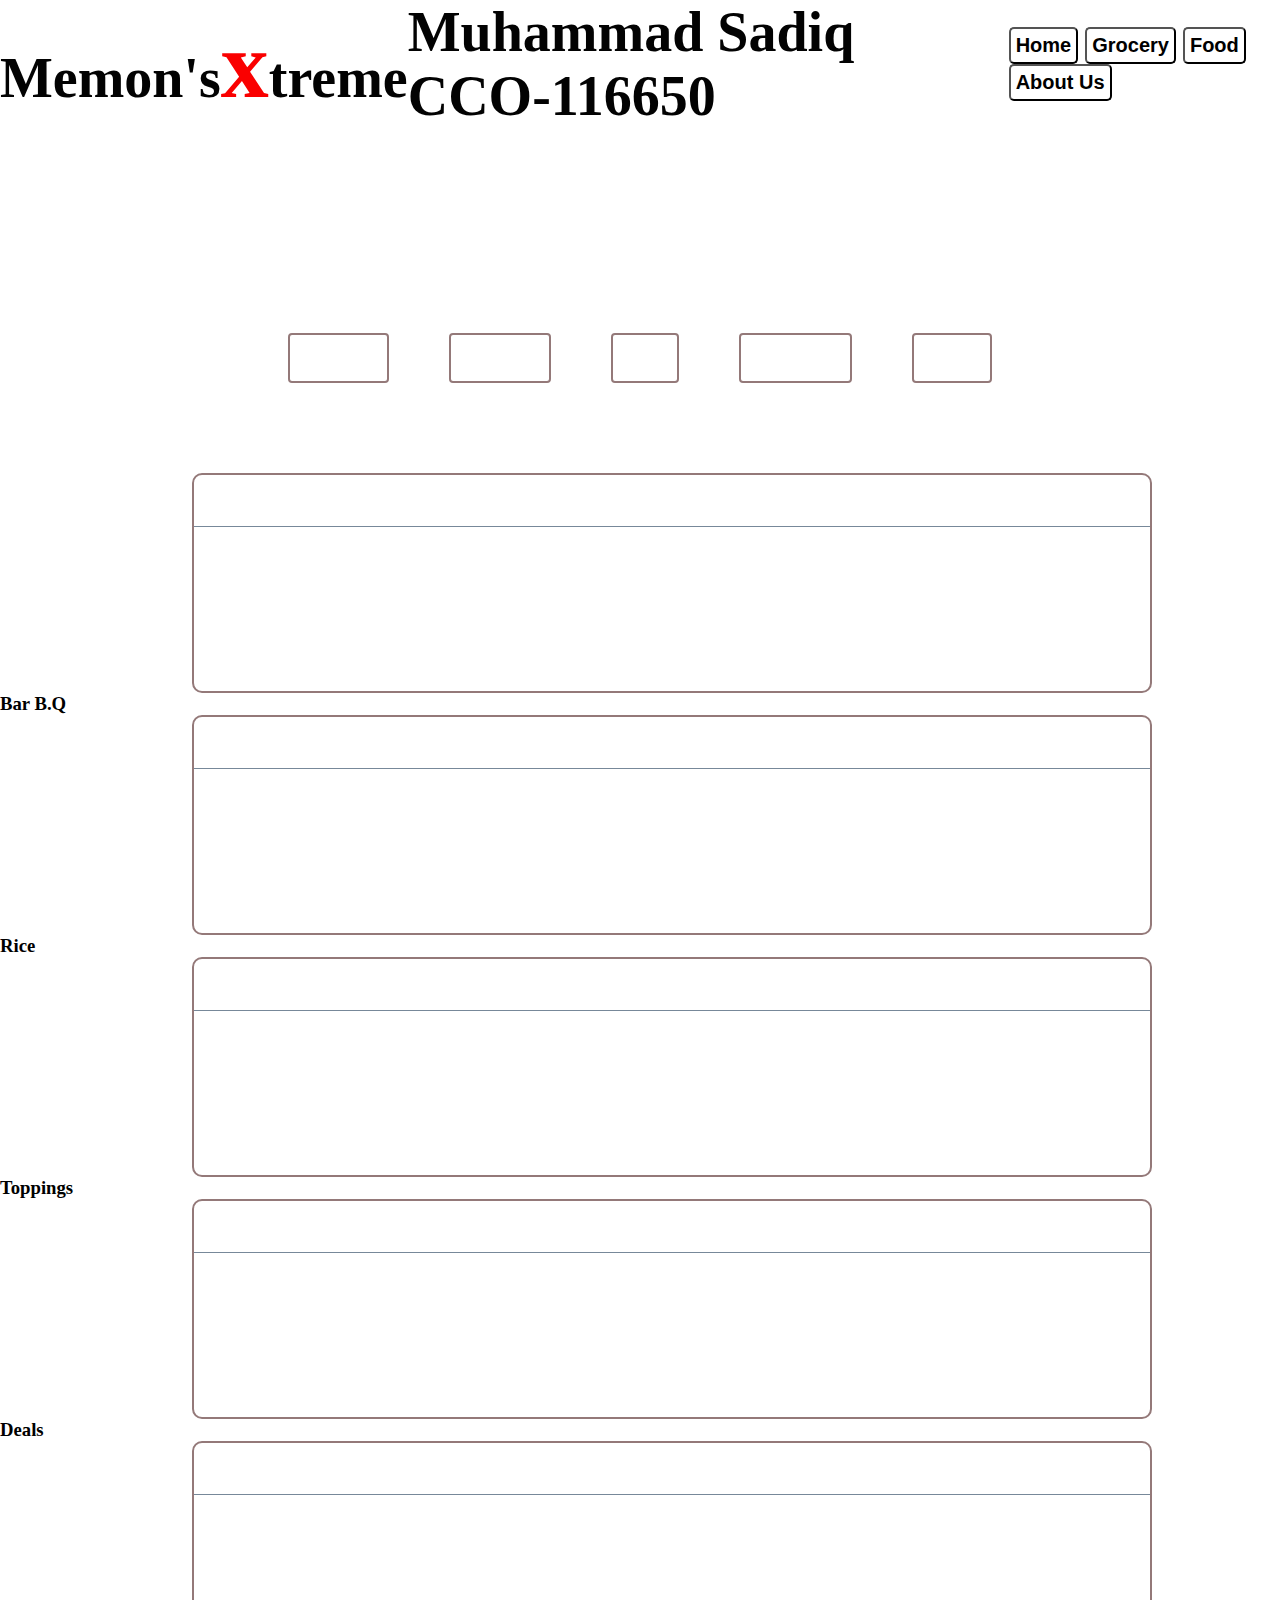
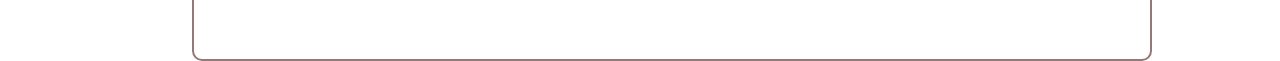
==== index.html @ 02a31569 "extra upload" ====
<!DOCTYPE html>
<html lang="en">

<head>
  <meta charset="UTF-8" />
  <meta name="viewport" content="width=device-width, initial-scale=1.0" />
  <meta http-equiv="X-UA-Compatible" content="IE-edge" />
  <link rel="stylesheet" href="style.css" />
  <title>Memon's Extreme</title>
</head>

<body>
  <section>
    <div class="header">
      <div class="h1">
        <h1>Memon's<span class="x">x</span>treme</h1>
        <h1>Muhammad Sadiq CCO-116650</h1>
        <div class="buttons">
          <button><a href="./index.html">Home</a></button>
          <button><a href="./grocery.html">Grocery</a></button>
          <button><a href="./food.html">Food</a></button>
          <button><a href="./aboutus.html">About Us</a></button>
        </div>
      </div>
      <div class="menu">
        <div class="h2">
          <h2>Our Food Menu</h2>
        </div>
        <div class="mhead">
          <a href="#brg">Burgers</a>
          <a href="#bbq"> Bar B.Q</a>
          <a href="#ric">Rice</a>
          <a href="#tpn">Toppings</a>
          <a href="#del">Deals</a>
        </div>
      </div>
      <div class="bugers">


        <h3 id="brg" class="h3box">Burgers</h3>

        <div class="menu-list">
          <div class="list-head">
            <p>Item</p>
            <p>-----------------------------------------</p>
            <p>Price</p>
          </div>
          <div class="list">
            <ul>
              <li>Zinger</li>
            </ul>
            <p>-----------------------------------------</p>
            <p><del>750</del> ---- <span class="sale-rate">550</span></p>
          </div>
          <div class="list">
            <ul>
              <li>Double Mac</li>
            </ul>
            <p>-----------------------------------------</p>
            <p><del>999</del> ---- <span class="sale-rate">850</span></p>
          </div>
          <div class="list">
            <ul>
              <li>Super Crispy</li>
            </ul>
            <p>-----------------------------------------</p>
            <p><del>1199</del> ---- <span class="sale-rate">999</span></p>
          </div>
          <div class="list">
            <ul>
              <li>Plain</li>
            </ul>
            <p>-----------------------------------------</p>
            <p><del>650</del> ---- <span class="sale-rate">399</span></p>
          </div>
        </div>
      </div>
      <div class="bbq" class="h3box">
        <h3 id="bbq">Bar B.Q</h3>
        <div class="menu-list">
          <div class="list-head">
            <p>Item</p>
            <p>-----------------------------------------</p>
            <p>Price</p>
          </div>
          <div class="list">
            <ul>
              <li>Chikken Tikka</li>
            </ul>
            <p>-----------------------------------------</p>
            <p><del>750</del> ---- <span class="sale-rate">550</span></p>
          </div>
          <div class="list">
            <ul>
              <li>Malai Boti</li>
            </ul>
            <p>-----------------------------------------</p>
            <p><del>990</del> ---- <span class="sale-rate">790</span></p>
          </div>
          <div class="list">
            <ul>
              <li>Reshmi Kabab</li>
            </ul>
            <p>-----------------------------------------</p>
            <p>750 ---- <span class="sale-rate">750</span></p>
          </div>
          <div class="list">
            <ul>
              <li>Seekh Kabab</li>
            </ul>
            <p>-----------------------------------------</p>
            <p><del>799</del> ---- <span class="sale-rate">599</span></p>
          </div>
        </div>
      </div>
    </div>
    <div class="rice" class="h3box">
      <h3 id="ric">Rice</h3>
      <div class="menu-list">
        <div class="list-head">
          <p>Item</p>
          <p>-----------------------------------------</p>
          <p>Price</p>
        </div>
        <div class="list">
          <ul>
            <li>Egg Fried Rice</li>
          </ul>
          <p>-----------------------------------------</p>
          <p><del>750</del> ---- <span class="sale-rate">550</span></p>
        </div>
        <div class="list">
          <ul>
            <li>Chicken Fried Rice</li>
          </ul>
          <p>-----------------------------------------</p>
          <p><del>750</del> ---- <span class="sale-rate">550</span></p>
        </div>
        <div class="list">
          <ul>
            <li>Vegitable Rice</li>
          </ul>
          <p>-----------------------------------------</p>
          <p><del>750</del> ---- <span class="sale-rate">550</span></p>
        </div>
        <div class="list">
          <ul>
            <li>Plain Rice</li>
          </ul>
          <p>-----------------------------------------</p>
          <p><del>750</del> ---- <span class="sale-rate">550</span></p>
        </div>
      </div>
    </div>
    </div>
    <div class="Toppings" class="h3box">
      <h3 id="tpn">Toppings</h3>
      <div class="menu-list">
        <div class="list-head">
          <p>Item</p>
          <p>-----------------------------------------</p>
          <p>Price</p>
        </div>
        <div class="list">
          <ul>
            <li>Ketchup Special</li>
          </ul>
          <p>-----------------------------------------</p>
          <p><del>750</del> ---- <span class="sale-rate">550</span></p>
        </div>
        <div class="list">
          <ul>
            <li>Hot Chatni</li>
          </ul>
          <p>-----------------------------------------</p>
          <p><del>750</del> ---- <span class="sale-rate">550</span></p>
        </div>
        <div class="list">
          <ul>
            <li>Mayo Garlic</li>
          </ul>
          <p>-----------------------------------------</p>
          <p><del>750</del> ---- <span class="sale-rate">550</span></p>
        </div>
        <div class="list">
          <ul>
            <li>Memon's Special</li>
          </ul>
          <p>-----------------------------------------</p>
          <p><del>750</del> ---- <span class="sale-rate">550</span></p>
        </div>
      </div>
    </div>
    </div>
    <div class="Deals" class="h3box">
      <h3 id="del">Deals</h3>
      <div class="menu-list">
        <div class="list-head">
          <p>Item</p>
          <p>-----------------------------------------</p>
          <p>Price</p>
        </div>
        <div class="list">
          <ul>
            <li>Deal 1</li>
          </ul>
          <p>-----------------------------------------</p>
          <p><del>750</del> ---- <span class="sale-rate">550</span></p>
        </div>
        <div class="list">
          <ul>
            <li>Deal 2</li>
          </ul>
          <p>-----------------------------------------</p>
          <p><del>750</del> ---- <span class="sale-rate">550</span></p>
        </div>
        <div class="list">
          <ul>
            <li>Deal 3</li>
          </ul>
          <p>-----------------------------------------</p>
          <p><del>750</del> ---- <span class="sale-rate">550</span></p>
        </div>
        <div class="list">
          <ul>
            <li>Deal 4</li>
          </ul>
          <p>-----------------------------------------</p>
          <p><del>750</del> ---- <span class="sale-rate">550</span></p>
        </div>
      </div>
    </div>
    </div>
    </div>
  </section>
</body>

</html>
---- style.css ----
*{
    margin: 0;
    padding: 0;
    box-sizing: border-box;
    
}

/* section and animation */
section{
    background:url(../New\ Signup\ Form/pxfuel.jpg) no-repeat;
    background-size:cover;
    background-position: center;
    
    animation: animateBg 5s linear infinite;
}

@keyframes animateBg {
    100% {
      filter:hue-rotate(360deg);
    }
  }

 /* top header  */
h1{
    color: rgb(2, 2, 2);
}
.h1{
    display: flex;
    position:sticky;
    justify-content: space-evenly;
    align-items: center;
    font-size: 28px;
    background-color: white;
}
 .h1 a{
    text-decoration: none;
    font-size: 20px;
    
    color: black;
    font-weight: bold;
    
 }
 button{
    border-radius: 5px;
    background: none;
    padding: 5px;
 }

 button:hover{
    padding: 10px;

 }

.x{
    font-family: Georgia, 'Times New Roman', Times;
    font-size: 96px;
    color: rgb(250, 0, 0);
    
}
/* top header end */

/* linked start menu*/
.h2{
    text-align: center;
    color: white;
    font-size: 32px;
    margin-top: 100px;
}

.mhead{
    margin: 50px 0 20px 0;
    display: flex;
    justify-content: center;
    width: 100%;
    gap: 60px;
    font-size: 22px;
    align-items: center;
    background: transparent;
    backdrop-filter: blur (15px);
}


.mhead a{
    
    position: relative;
    border: 2px solid rgb(148, 121, 121);
    border-radius: 4px;
    padding: 10px;
    text-decoration: none;
    color: white;
    font-family: sans-serif;
    backdrop-filter: blur(15px);
}

.mhead a:hover{
    padding: 12px;
    box-shadow: 2px 2px  red, -2px -2px red;
    font-family:'Franklin Gothic Medium', 'Arial Narrow', Arial, sans-serif
}

/* linked start menu end */

/* Price and item box  */
.h3box{
    display: flex;
    justify-content: center;
    align-items: center;
    margin-top: 50px;
    margin-bottom: 10px;
    font-size: 26px;
    color: white;

    
}
.menu-list{
    border: 2px solid rgb(148, 121, 121);
    border-radius: 10px;
    width: 75%;
    margin-left: 15%;
    background: transparent;
    backdrop-filter: blur(15px);
    color: white;
    font-size: 1.2em;
}



.list, .list-head{
    display: flex;
    width: 100%;
    justify-content:space-evenly;
    font-size: 1.2em;
    padding: 5px;
    font-family: sans-serif;
    font-size: 26px;
    font-weight: 700;
    

}

.list-head{
    
    
    padding: 10px 20px 10px 20px;
    border-bottom: 1px solid lightslategray;
}

/* price and item box End */

 /* Images alignment */
.images{
    display: flex;
    justify-content: space-evenly;
    margin-top: 100px;
}
/* imagess alignment end */

/* back to home */

.backhome{
    
    border: 1px solid red;
    margin-top: 120px;
    width: fit-content;
    padding: 10px;
    border-radius: 20px;
    background-color: aliceblue;
    margin-left: 300px;
    animation: animateBg 5s linear infinite;
    
}
.backhome a{
    text-decoration: none;
    
}

.backhome a:hover{
    text-decoration: underline;
    font-family: sans-serif;
    padding: 20px;
}

.picbox{
    width: 750px;
    margin-left: 10px;
    border-right: 1px solid gray;
    margin-bottom: 100px;
    
    }

.picbox p{
    width: 600px;
    font-family: sans-serif;
    font-size: larger;
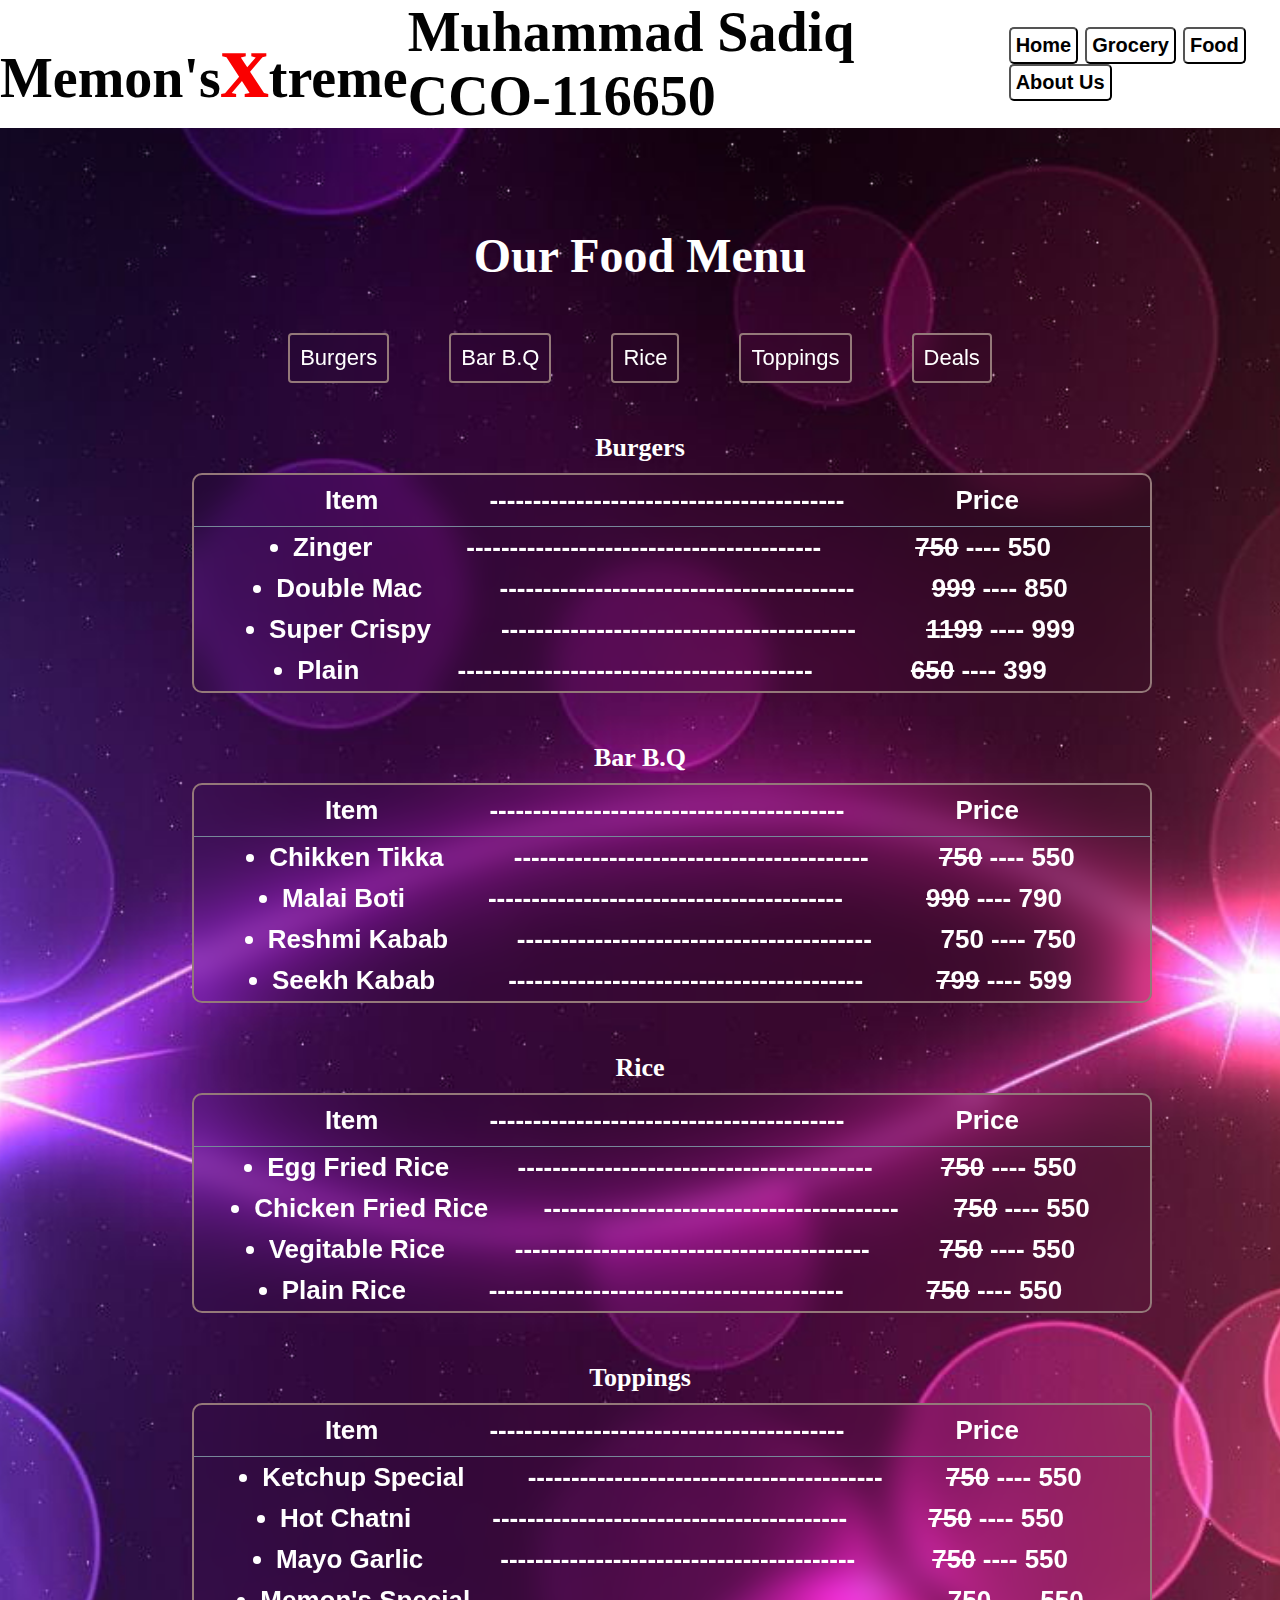
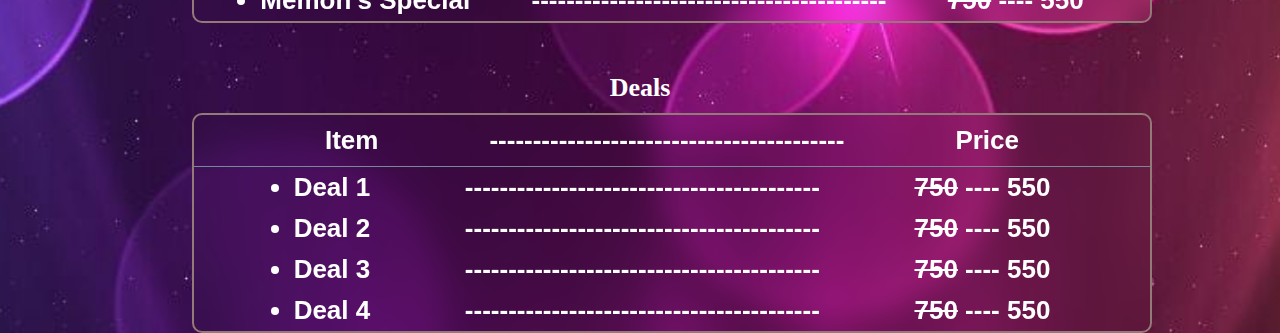
==== commit 1b2cf281: "update h3box" ====
--- a/index.html
+++ b/index.html
@@ -75,8 +75,8 @@
           </div>
         </div>
       </div>
-      <div class="bbq" class="h3box">
-        <h3 id="bbq">Bar B.Q</h3>
+      <div class="bbq" >
+        <h3 id="bbq" class="h3box">Bar B.Q</h3>
         <div class="menu-list">
           <div class="list-head">
             <p>Item</p>
@@ -114,8 +114,8 @@
         </div>
       </div>
     </div>
-    <div class="rice" class="h3box">
-      <h3 id="ric">Rice</h3>
+    <div class="rice" >
+      <h3 id="ric" class="h3box">Rice</h3>
       <div class="menu-list">
         <div class="list-head">
           <p>Item</p>
@@ -153,8 +153,8 @@
       </div>
     </div>
     </div>
-    <div class="Toppings" class="h3box">
-      <h3 id="tpn">Toppings</h3>
+    <div class="Toppings" >
+      <h3 id="tpn" class="h3box">Toppings</h3>
       <div class="menu-list">
         <div class="list-head">
           <p>Item</p>
@@ -192,8 +192,8 @@
       </div>
     </div>
     </div>
-    <div class="Deals" class="h3box">
-      <h3 id="del">Deals</h3>
+    <div class="Deals" >
+      <h3 id="del" class="h3box">Deals</h3>
       <div class="menu-list">
         <div class="list-head">
           <p>Item</p>
--- a/style.css
+++ b/style.css
@@ -7,7 +7,7 @@
 
 /* section and animation */
 section{
-    background:url(../New\ Signup\ Form/pxfuel.jpg) no-repeat;
+    background:url(pxfuel.jpg) no-repeat;
     background-size:cover;
     background-position: center;
     
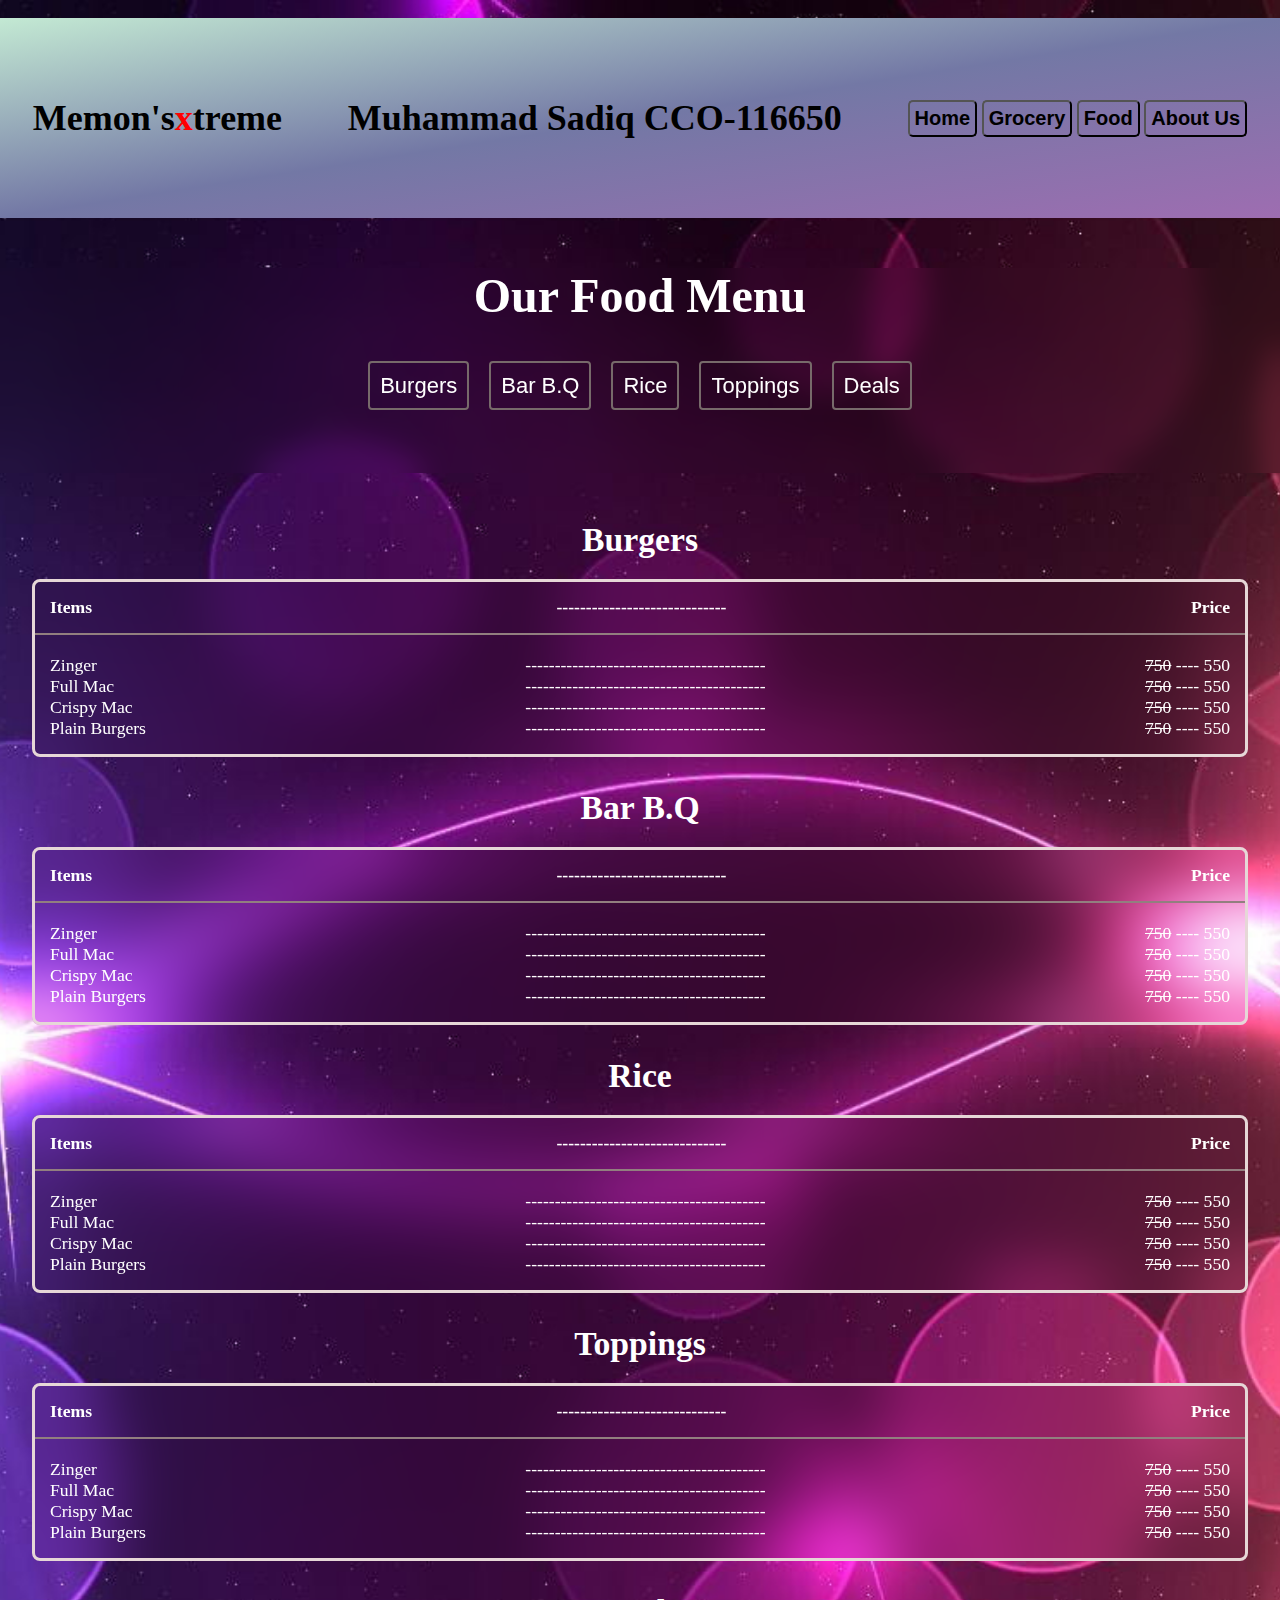
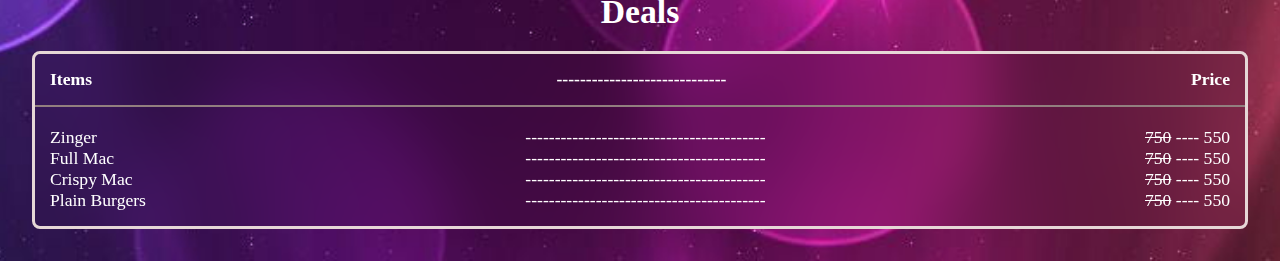
==== commit 93eb45f3: "responive updte" ====
--- a/index.html
+++ b/index.html
@@ -1,238 +1,242 @@
 <!DOCTYPE html>
 <html lang="en">
-
-<head>
-  <meta charset="UTF-8" />
-  <meta name="viewport" content="width=device-width, initial-scale=1.0" />
-  <meta http-equiv="X-UA-Compatible" content="IE-edge" />
-  <link rel="stylesheet" href="style.css" />
-  <title>Memon's Extreme</title>
-</head>
-
-<body>
-  <section>
-    <div class="header">
-      <div class="h1">
+  <head>
+    <meta charset="UTF-8" />
+    <meta name="viewport" content="width=device-width, initial-scale=1.0" />
+    <link rel="stylesheet" href="style2.css" />
+    <title>Document</title>
+  </head>
+  <body>
+    <div class="h1">
+      <div>
         <h1>Memon's<span class="x">x</span>treme</h1>
-        <h1>Muhammad Sadiq CCO-116650</h1>
-        <div class="buttons">
-          <button><a href="./index.html">Home</a></button>
-          <button><a href="./grocery.html">Grocery</a></button>
-          <button><a href="./food.html">Food</a></button>
-          <button><a href="./aboutus.html">About Us</a></button>
-        </div>
-      </div>
-      <div class="menu">
-        <div class="h2">
-          <h2>Our Food Menu</h2>
-        </div>
-        <div class="mhead">
-          <a href="#brg">Burgers</a>
-          <a href="#bbq"> Bar B.Q</a>
-          <a href="#ric">Rice</a>
-          <a href="#tpn">Toppings</a>
-          <a href="#del">Deals</a>
-        </div>
-      </div>
-      <div class="bugers">
-
-
-        <h3 id="brg" class="h3box">Burgers</h3>
-
-        <div class="menu-list">
-          <div class="list-head">
-            <p>Item</p>
-            <p>-----------------------------------------</p>
-            <p>Price</p>
-          </div>
-          <div class="list">
-            <ul>
-              <li>Zinger</li>
-            </ul>
-            <p>-----------------------------------------</p>
-            <p><del>750</del> ---- <span class="sale-rate">550</span></p>
-          </div>
-          <div class="list">
-            <ul>
-              <li>Double Mac</li>
-            </ul>
-            <p>-----------------------------------------</p>
-            <p><del>999</del> ---- <span class="sale-rate">850</span></p>
-          </div>
-          <div class="list">
-            <ul>
-              <li>Super Crispy</li>
-            </ul>
-            <p>-----------------------------------------</p>
-            <p><del>1199</del> ---- <span class="sale-rate">999</span></p>
-          </div>
-          <div class="list">
-            <ul>
-              <li>Plain</li>
-            </ul>
-            <p>-----------------------------------------</p>
-            <p><del>650</del> ---- <span class="sale-rate">399</span></p>
-          </div>
-        </div>
-      </div>
-      <div class="bbq" >
-        <h3 id="bbq" class="h3box">Bar B.Q</h3>
-        <div class="menu-list">
-          <div class="list-head">
-            <p>Item</p>
-            <p>-----------------------------------------</p>
-            <p>Price</p>
-          </div>
-          <div class="list">
-            <ul>
-              <li>Chikken Tikka</li>
-            </ul>
-            <p>-----------------------------------------</p>
-            <p><del>750</del> ---- <span class="sale-rate">550</span></p>
-          </div>
-          <div class="list">
-            <ul>
-              <li>Malai Boti</li>
-            </ul>
-            <p>-----------------------------------------</p>
-            <p><del>990</del> ---- <span class="sale-rate">790</span></p>
-          </div>
-          <div class="list">
-            <ul>
-              <li>Reshmi Kabab</li>
-            </ul>
-            <p>-----------------------------------------</p>
-            <p>750 ---- <span class="sale-rate">750</span></p>
-          </div>
-          <div class="list">
-            <ul>
-              <li>Seekh Kabab</li>
-            </ul>
-            <p>-----------------------------------------</p>
-            <p><del>799</del> ---- <span class="sale-rate">599</span></p>
-          </div>
-        </div>
+      </div>
+      <div><h1>Muhammad Sadiq CCO-116650</h1></div>
+      <div class="buttons">
+        <button><a href="./index.html">Home</a></button>
+        <button><a href="./grocery.html">Grocery</a></button>
+        <button><a href="./food.html">Food</a></button>
+        <button><a href="./aboutus.html">About Us</a></button>
       </div>
     </div>
-    <div class="rice" >
-      <h3 id="ric" class="h3box">Rice</h3>
-      <div class="menu-list">
-        <div class="list-head">
-          <p>Item</p>
-          <p>-----------------------------------------</p>
-          <p>Price</p>
-        </div>
-        <div class="list">
-          <ul>
-            <li>Egg Fried Rice</li>
-          </ul>
-          <p>-----------------------------------------</p>
-          <p><del>750</del> ---- <span class="sale-rate">550</span></p>
-        </div>
-        <div class="list">
-          <ul>
-            <li>Chicken Fried Rice</li>
-          </ul>
-          <p>-----------------------------------------</p>
-          <p><del>750</del> ---- <span class="sale-rate">550</span></p>
-        </div>
-        <div class="list">
-          <ul>
-            <li>Vegitable Rice</li>
-          </ul>
-          <p>-----------------------------------------</p>
-          <p><del>750</del> ---- <span class="sale-rate">550</span></p>
-        </div>
-        <div class="list">
-          <ul>
-            <li>Plain Rice</li>
-          </ul>
-          <p>-----------------------------------------</p>
-          <p><del>750</del> ---- <span class="sale-rate">550</span></p>
-        </div>
+    <div class="menu">
+      <div class="h2">
+        <h2>Our Food Menu</h2>
+      </div>
+      <div class="mhead">
+        <div><a href="#brg">Burgers</a></div>
+        <div><a href="#bbq">Bar B.Q</a></div>
+        <div><a href="#ric">Rice</a></div>
+        <div><a href="#tpn">Toppings</a></div>
+        <div><a href="#del">Deals</a></div>
       </div>
     </div>
+    <div class="full-menu">
+      <div class="item-box">
+        <div class="h3"><h3 id="brg">Burgers</h3></div>
+        <div class="menu-box">
+          <div class="items">
+            <div
+              class="items-head"
+              style="
+                margin-bottom: 5px;
+                border-bottom: 2px solid rgb(146, 127, 127);
+              "
+            >
+              <div><h4>Items</h4></div>
+              <div>-----------------------------</div>
+              <div>Price</div>
+            </div>
+
+            <div class="menu-content">
+              <div class="items-name">
+                <div>Zinger</div>
+                <div>Full Mac</div>
+                <div>Crispy Mac</div>
+                <div>Plain Burgers</div>
+              </div>
+
+              <div class="line">
+                <div>-----------------------------------------</div>
+                <div>-----------------------------------------</div>
+                <div>-----------------------------------------</div>
+                <div>-----------------------------------------</div>
+              </div>
+
+              <div class="price">
+                <div><del>750</del> ---- 550</div>
+                <div><del>750</del> ---- 550</div>
+                <div><del>750</del> ---- 550</div>
+                <div><del>750</del> ---- 550</div>
+              </div>
+            </div>
+          </div>
+        </div>
+      </div>
+      <div class="item-box">
+        <div class="h3"><h3 id="bbq">Bar B.Q</h3></div>
+        <div class="menu-box">
+          <div class="items">
+            <div
+              class="items-head"
+              style="
+                margin-bottom: 5px;
+                border-bottom: 2px solid rgb(146, 127, 127);
+              "
+            >
+              <div><h4>Items</h4></div>
+              <div>-----------------------------</div>
+              <div>Price</div>
+            </div>
+
+            <div class="menu-content">
+              <div class="items-name">
+                <div>Zinger</div>
+                <div>Full Mac</div>
+                <div>Crispy Mac</div>
+                <div>Plain Burgers</div>
+              </div>
+
+              <div class="line">
+                <div>-----------------------------------------</div>
+                <div>-----------------------------------------</div>
+                <div>-----------------------------------------</div>
+                <div>-----------------------------------------</div>
+              </div>
+
+              <div class="price">
+                <div><del>750</del> ---- 550</div>
+                <div><del>750</del> ---- 550</div>
+                <div><del>750</del> ---- 550</div>
+                <div><del>750</del> ---- 550</div>
+              </div>
+            </div>
+          </div>
+        </div>
+      </div>
+      <div class="item-box">
+        <div class="h3"><h3 id="ric">Rice</h3></div>
+        <div class="menu-box">
+          <div class="items">
+            <div
+              class="items-head"
+              style="
+                margin-bottom: 5px;
+                border-bottom: 2px solid rgb(146, 127, 127);
+              "
+            >
+              <div><h4>Items</h4></div>
+              <div>-----------------------------</div>
+              <div>Price</div>
+            </div>
+
+            <div class="menu-content">
+              <div class="items-name">
+                <div>Zinger</div>
+                <div>Full Mac</div>
+                <div>Crispy Mac</div>
+                <div>Plain Burgers</div>
+              </div>
+
+              <div class="line">
+                <div>-----------------------------------------</div>
+                <div>-----------------------------------------</div>
+                <div>-----------------------------------------</div>
+                <div>-----------------------------------------</div>
+              </div>
+
+              <div class="price">
+                <div><del>750</del> ---- 550</div>
+                <div><del>750</del> ---- 550</div>
+                <div><del>750</del> ---- 550</div>
+                <div><del>750</del> ---- 550</div>
+              </div>
+            </div>
+          </div>
+        </div>
+      </div>
+      <div class="item-box">
+        <div class="h3"><h3 id="tpn">Toppings</h3></div>
+        <div class="menu-box">
+          <div class="items">
+            <div
+              class="items-head"
+              style="
+                margin-bottom: 5px;
+                border-bottom: 2px solid rgb(146, 127, 127);
+              "
+            >
+              <div><h4>Items</h4></div>
+              <div>-----------------------------</div>
+              <div>Price</div>
+            </div>
+
+            <div class="menu-content">
+              <div class="items-name">
+                <div>Zinger</div>
+                <div>Full Mac</div>
+                <div>Crispy Mac</div>
+                <div>Plain Burgers</div>
+              </div>
+
+              <div class="line">
+                <div>-----------------------------------------</div>
+                <div>-----------------------------------------</div>
+                <div>-----------------------------------------</div>
+                <div>-----------------------------------------</div>
+              </div>
+
+              <div class="price">
+                <div><del>750</del> ---- 550</div>
+                <div><del>750</del> ---- 550</div>
+                <div><del>750</del> ---- 550</div>
+                <div><del>750</del> ---- 550</div>
+              </div>
+            </div>
+          </div>
+        </div>
+      </div>
+      <div class="item-box">
+        <div class="h3"><h3 id="del">Deals</h3></div>
+        <div class="menu-box">
+          <div class="items">
+            <div
+              class="items-head"
+              style="
+                margin-bottom: 5px;
+                border-bottom: 2px solid rgb(146, 127, 127);
+              "
+            >
+              <div><h4>Items</h4></div>
+              <div>-----------------------------</div>
+              <div>Price</div>
+            </div>
+
+            <div class="menu-content">
+              <div class="items-name">
+                <div>Zinger</div>
+                <div>Full Mac</div>
+                <div>Crispy Mac</div>
+                <div>Plain Burgers</div>
+              </div>
+
+              <div class="line">
+                <div>-----------------------------------------</div>
+                <div>-----------------------------------------</div>
+                <div>-----------------------------------------</div>
+                <div>-----------------------------------------</div>
+              </div>
+
+              <div class="price">
+                <div><del>750</del> ---- 550</div>
+                <div><del>750</del> ---- 550</div>
+                <div><del>750</del> ---- 550</div>
+                <div><del>750</del> ---- 550</div>
+              </div>
+            </div>
+          </div>
+        </div>
+      </div>
     </div>
-    <div class="Toppings" >
-      <h3 id="tpn" class="h3box">Toppings</h3>
-      <div class="menu-list">
-        <div class="list-head">
-          <p>Item</p>
-          <p>-----------------------------------------</p>
-          <p>Price</p>
-        </div>
-        <div class="list">
-          <ul>
-            <li>Ketchup Special</li>
-          </ul>
-          <p>-----------------------------------------</p>
-          <p><del>750</del> ---- <span class="sale-rate">550</span></p>
-        </div>
-        <div class="list">
-          <ul>
-            <li>Hot Chatni</li>
-          </ul>
-          <p>-----------------------------------------</p>
-          <p><del>750</del> ---- <span class="sale-rate">550</span></p>
-        </div>
-        <div class="list">
-          <ul>
-            <li>Mayo Garlic</li>
-          </ul>
-          <p>-----------------------------------------</p>
-          <p><del>750</del> ---- <span class="sale-rate">550</span></p>
-        </div>
-        <div class="list">
-          <ul>
-            <li>Memon's Special</li>
-          </ul>
-          <p>-----------------------------------------</p>
-          <p><del>750</del> ---- <span class="sale-rate">550</span></p>
-        </div>
-      </div>
-    </div>
-    </div>
-    <div class="Deals" >
-      <h3 id="del" class="h3box">Deals</h3>
-      <div class="menu-list">
-        <div class="list-head">
-          <p>Item</p>
-          <p>-----------------------------------------</p>
-          <p>Price</p>
-        </div>
-        <div class="list">
-          <ul>
-            <li>Deal 1</li>
-          </ul>
-          <p>-----------------------------------------</p>
-          <p><del>750</del> ---- <span class="sale-rate">550</span></p>
-        </div>
-        <div class="list">
-          <ul>
-            <li>Deal 2</li>
-          </ul>
-          <p>-----------------------------------------</p>
-          <p><del>750</del> ---- <span class="sale-rate">550</span></p>
-        </div>
-        <div class="list">
-          <ul>
-            <li>Deal 3</li>
-          </ul>
-          <p>-----------------------------------------</p>
-          <p><del>750</del> ---- <span class="sale-rate">550</span></p>
-        </div>
-        <div class="list">
-          <ul>
-            <li>Deal 4</li>
-          </ul>
-          <p>-----------------------------------------</p>
-          <p><del>750</del> ---- <span class="sale-rate">550</span></p>
-        </div>
-      </div>
-    </div>
-    </div>
-    </div>
-  </section>
-</body>
-
-</html>+  </body>
+</html>
--- a/style2.css
+++ b/style2.css
@@ -0,0 +1,147 @@
+@keyframes animateBg {
+    100% {
+      filter:hue-rotate(360deg);
+    }
+  }
+  
+
+*{
+    margin: 0;
+    padding: 0;
+    box-sizing: border-box;
+}
+body{
+    background: url(pxfuel.jpg) no-repeat;
+    background-size:cover;
+    background-position:center;
+    animation:animateBg linear 5s infinite;
+
+}
+.x{
+    color: red;
+    
+    
+    
+}
+.h1{
+    margin-top: 1em;
+    display: flex;
+    justify-content: space-around;
+    text-align: center;
+    align-items: center;
+    font-size: 18px;
+    flex-wrap:wrap;
+    height: 200px;
+    background-image: linear-gradient(to bottom right, rgb(195, 233, 211), rgb(115, 120, 165), rgb(158, 109, 177));
+    
+}
+.h1 a{
+    text-decoration: none;
+    font-size: 20px;
+    color: black;
+    font-weight: bold;
+    
+ }
+button{
+    position: relative;
+    border-radius: 5px;
+    background: none;
+    padding: 5px;
+ }
+ button:hover{
+    padding: 10px;
+    box-shadow: 3px 3px rgb(214, 219, 168), -3px -3px rgb(133, 151, 90) ;
+
+ }
+
+ .menu{
+    background-color: transparent;
+    backdrop-filter: blur(15px);
+    color: white;
+ }
+ .h2{
+    position: relative;
+    flex-wrap: wrap;
+    text-align: center;
+    
+    font-size: 32px;
+    margin-top: 50px;
+   
+}
+
+.mhead{
+    display: flex;
+    margin-top: 50px;
+    gap: 20px;
+    position: relative;
+    justify-content: center;
+    flex-wrap: wrap;
+    font-size: 22px;
+    background: transparent;
+    backdrop-filter: blur (15px);
+    height: 100px;
+   
+    
+}  
+
+
+.mhead a{
+    border: 2px solid rgb(119, 106, 106);
+    border-radius: 4px;
+    padding: 10px;
+    text-decoration: none;
+    color: white;
+    font-family: sans-serif;
+    backdrop-filter: blur(15px);
+}
+
+.mhead a:hover{
+    padding: 12px;
+    box-shadow: 3px 3px  rgb(99, 71, 71), -2px -3px rgb(92, 73, 73);
+    font-family:'Franklin Gothic Medium', 'Arial Narrow', Arial, sans-serif
+}
+
+.full-menu{
+    margin-top: 3em;
+    color: white;
+   
+
+    
+}
+.h3{
+    text-align: center;
+    margin-top: 20px;
+    margin-bottom: 20px;
+    font-size: 1.8em;
+}
+
+.menu-box{
+    color: white;
+    position: relative;
+    border: 3px solid rgb(230, 215, 215);
+    border-radius: 8px;
+    background-color: transparent;
+    backdrop-filter: blur(30px);
+    margin-left: 2em;
+    margin-right: 2em;
+    margin-bottom: 2em;
+    
+    
+}
+
+.items-head, .menu-content
+{
+    display: flex;
+    justify-content: space-between;
+    flex-wrap:unset;
+    padding: 15px;
+    font-size: 1.1em;
+    
+
+}
+.items-head{
+    font-weight: 700;
+}
+
+
+ 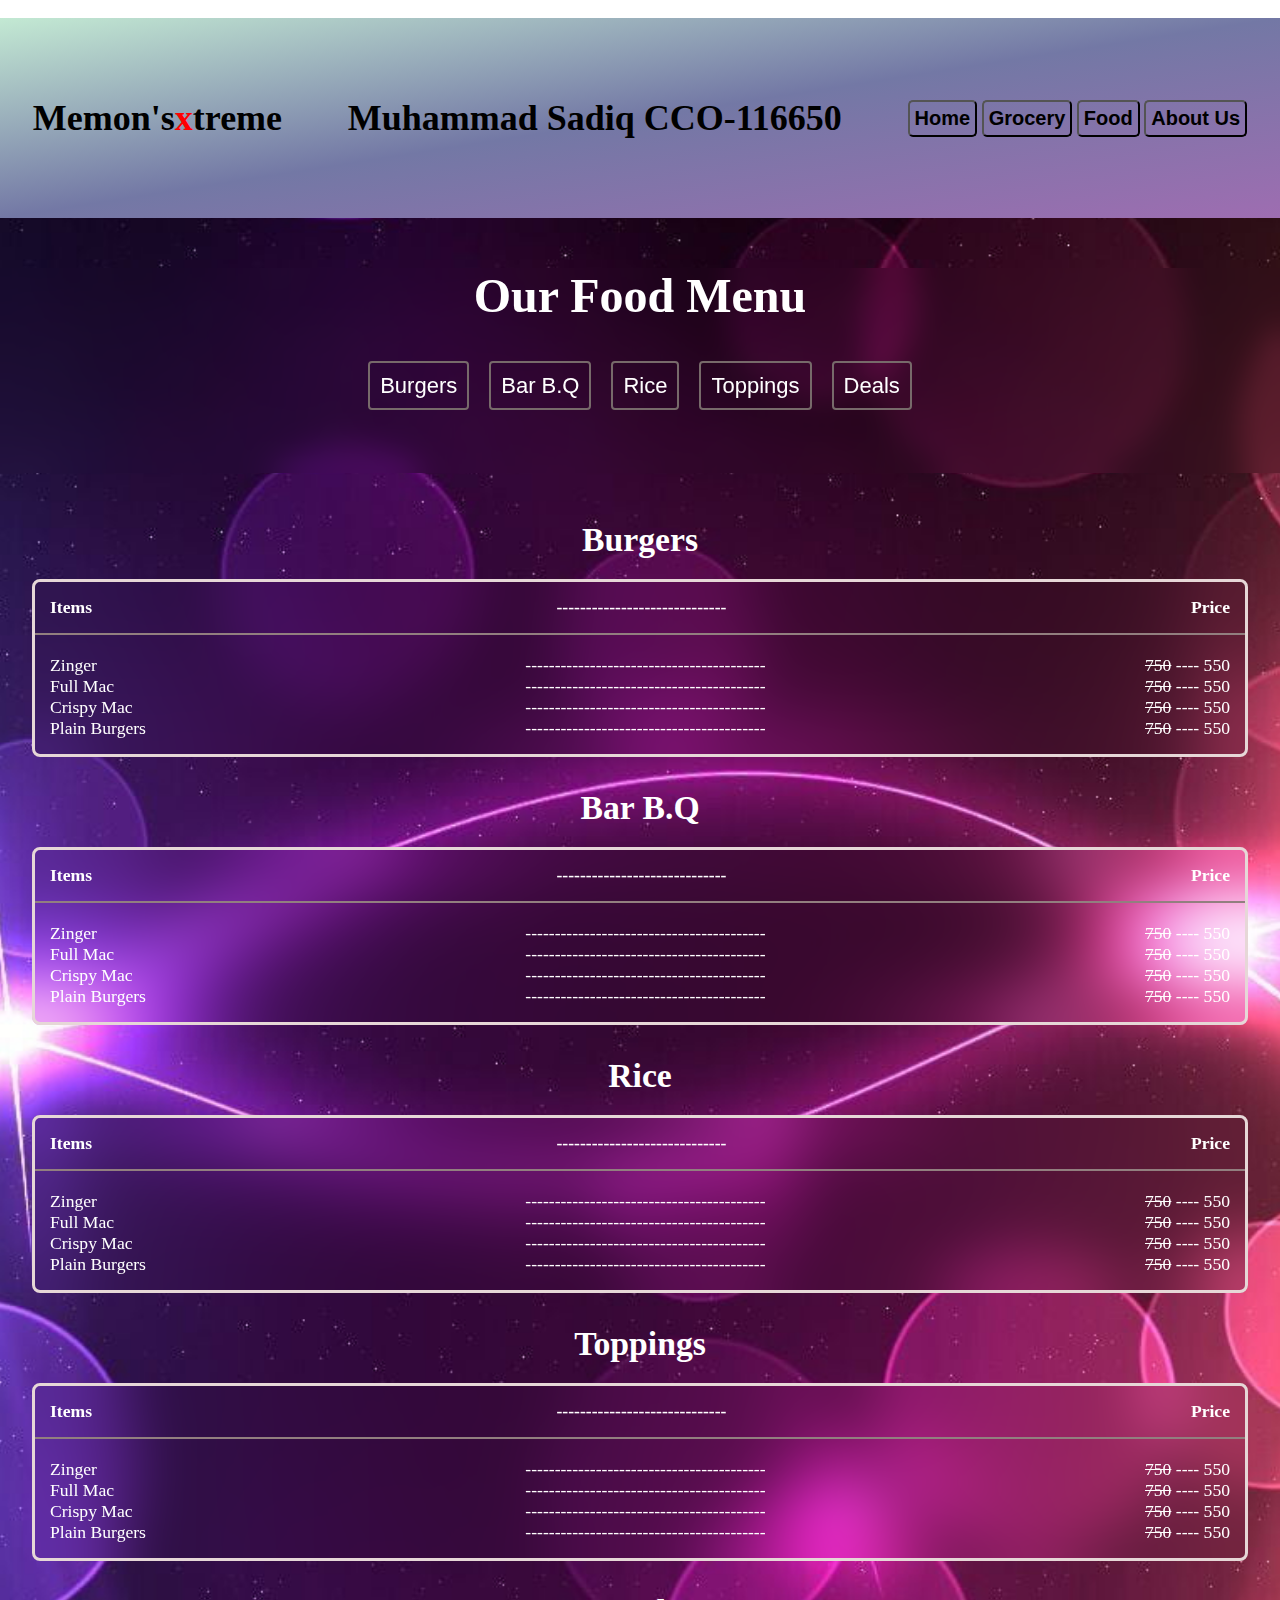
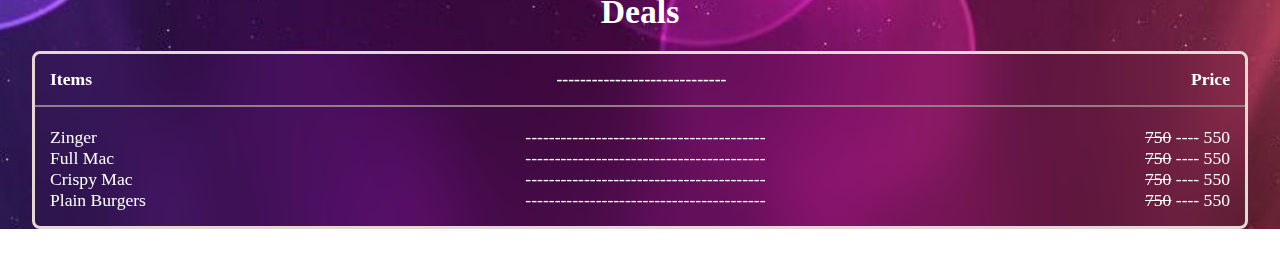
==== commit 0f3d9898: "color update" ====
--- a/index.html
+++ b/index.html
@@ -7,6 +7,7 @@
     <title>Document</title>
   </head>
   <body>
+    <section>
     <div class="h1">
       <div>
         <h1>Memon's<span class="x">x</span>treme</h1>
@@ -238,5 +239,6 @@
         </div>
       </div>
     </div>
+  </section>
   </body>
 </html>
--- a/style2.css
+++ b/style2.css
@@ -1,8 +1,4 @@
-@keyframes animateBg {
-    100% {
-      filter:hue-rotate(360deg);
-    }
-  }
+
   
 
 *{
@@ -10,13 +6,19 @@
     padding: 0;
     box-sizing: border-box;
 }
-body{
+section{
     background: url(pxfuel.jpg) no-repeat;
     background-size:cover;
     background-position:center;
     animation:animateBg linear 5s infinite;
 
 }
+@keyframes animateBg {
+    100% {
+      filter:hue-rotate(360deg);
+    }
+  }
+  
 .x{
     color: red;
     
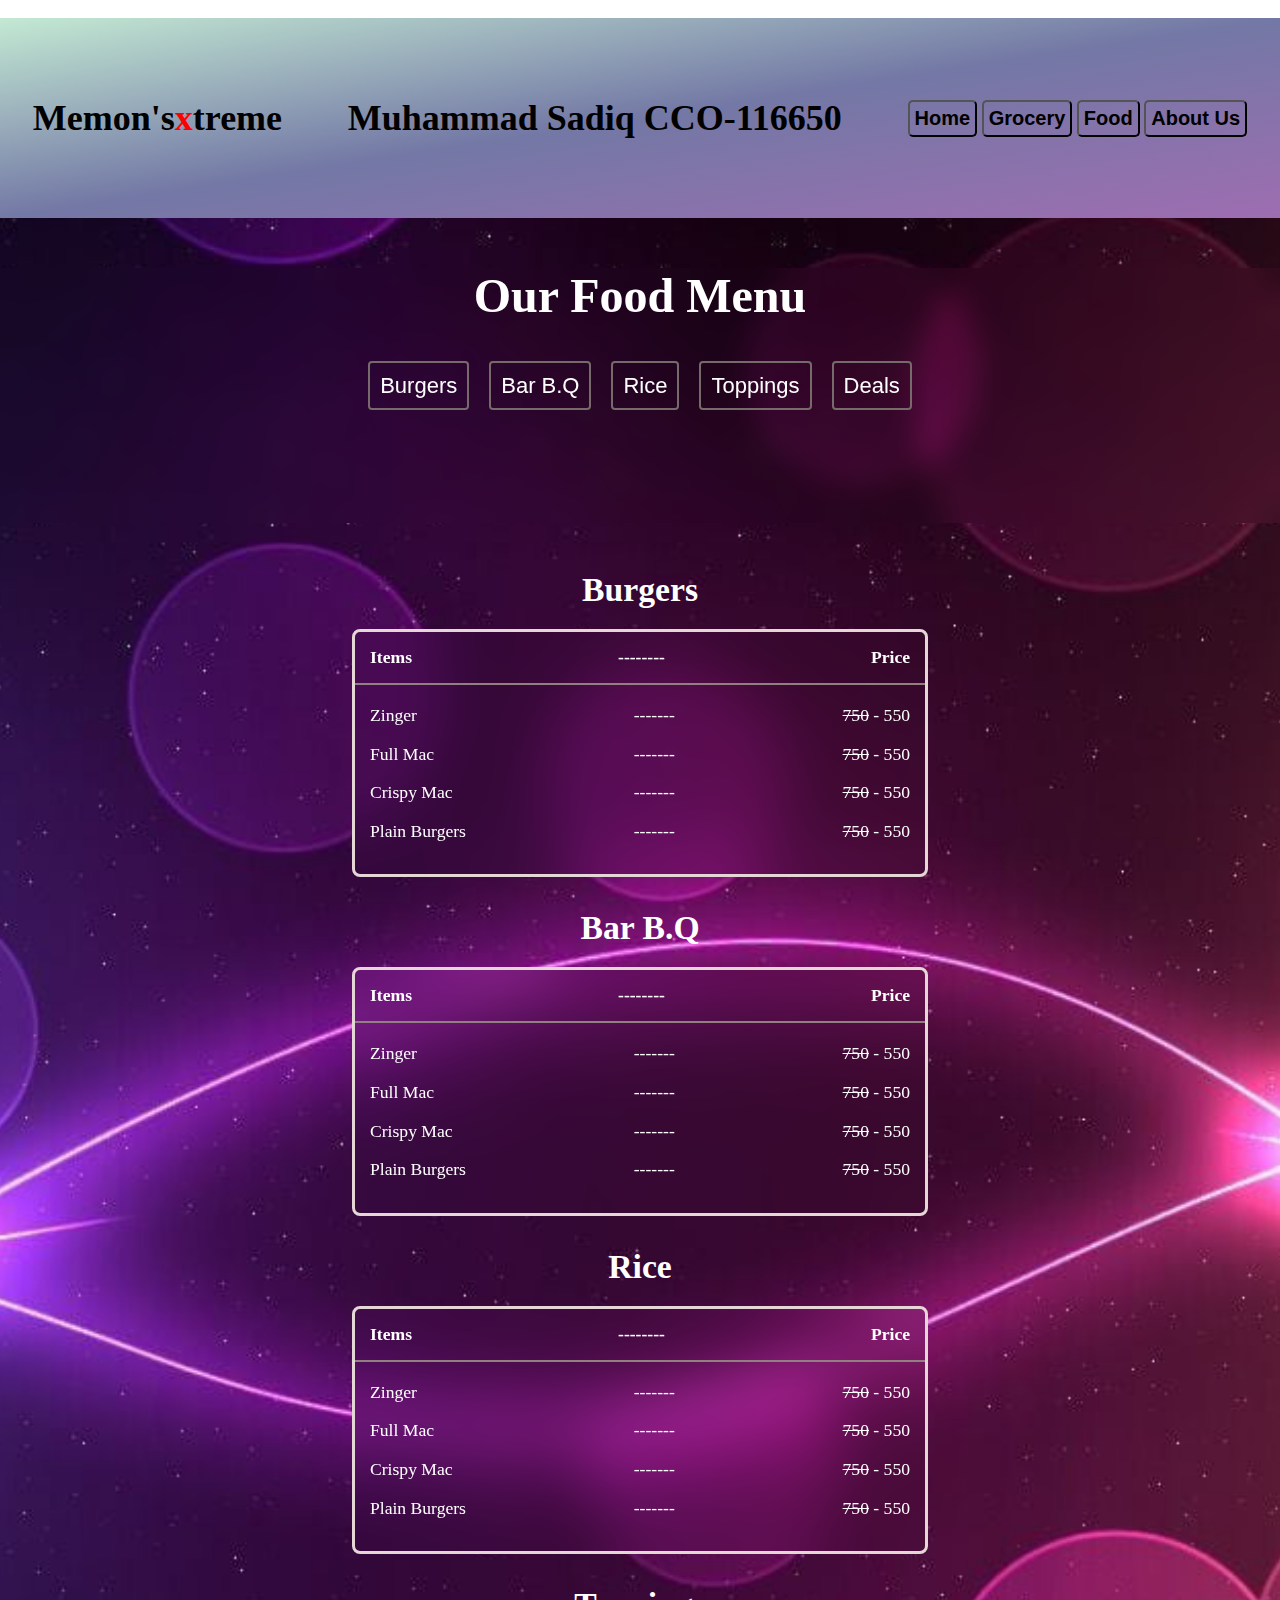
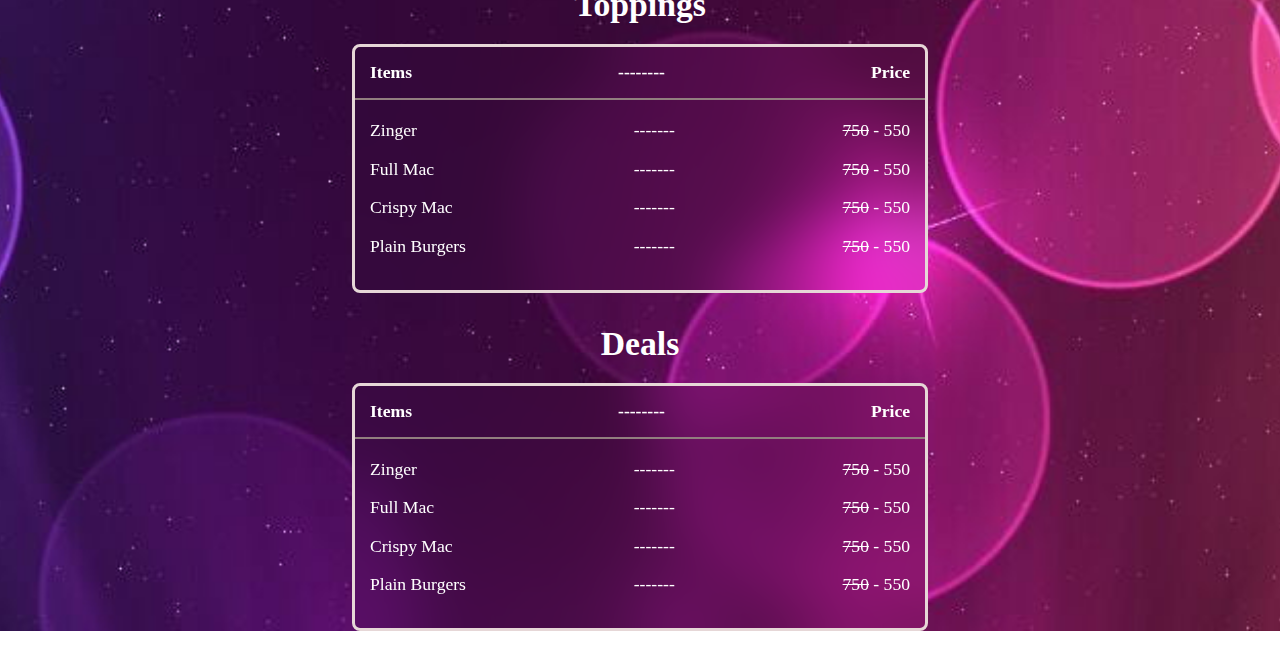
==== commit 29b5c0eb: "width update" ====
--- a/index.html
+++ b/index.html
@@ -45,30 +45,30 @@
               "
             >
               <div><h4>Items</h4></div>
-              <div>-----------------------------</div>
-              <div>Price</div>
-            </div>
-
-            <div class="menu-content">
-              <div class="items-name">
-                <div>Zinger</div>
-                <div>Full Mac</div>
-                <div>Crispy Mac</div>
-                <div>Plain Burgers</div>
-              </div>
-
-              <div class="line">
-                <div>-----------------------------------------</div>
-                <div>-----------------------------------------</div>
-                <div>-----------------------------------------</div>
-                <div>-----------------------------------------</div>
-              </div>
-
-              <div class="price">
-                <div><del>750</del> ---- 550</div>
-                <div><del>750</del> ---- 550</div>
-                <div><del>750</del> ---- 550</div>
-                <div><del>750</del> ---- 550</div>
+              <div>--------</div>
+              <div>Price</div>
+            </div>
+
+            <div class="menu-content">
+              <div class="items-name">
+                <div class="content-space" class="content-space">Zinger</div>
+                <div class="content-space" class="content-space">Full Mac</div>
+                <div class="content-space" class="content-space">Crispy Mac</div>
+                <div class="content-space" class="content-space">Plain Burgers</div>
+              </div>
+
+              <div class="line">
+                <div class="content-space" class="content-space">-------</div>
+                <div class="content-space" class="content-space">-------</div>
+                <div class="content-space" class="content-space">-------</div>
+                <div class="content-space" class="content-space">-------</div>
+              </div>
+
+              <div class="price">
+                <div class="content-space" class="content-space"><del>750</del> - 550</div>
+                <div class="content-space" class="content-space"><del>750</del> - 550</div>
+                <div class="content-space" class="content-space"><del>750</del> - 550</div>
+                <div class="content-space" class="content-space"><del>750</del> - 550</div>
               </div>
             </div>
           </div>
@@ -86,30 +86,30 @@
               "
             >
               <div><h4>Items</h4></div>
-              <div>-----------------------------</div>
-              <div>Price</div>
-            </div>
-
-            <div class="menu-content">
-              <div class="items-name">
-                <div>Zinger</div>
-                <div>Full Mac</div>
-                <div>Crispy Mac</div>
-                <div>Plain Burgers</div>
-              </div>
-
-              <div class="line">
-                <div>-----------------------------------------</div>
-                <div>-----------------------------------------</div>
-                <div>-----------------------------------------</div>
-                <div>-----------------------------------------</div>
-              </div>
-
-              <div class="price">
-                <div><del>750</del> ---- 550</div>
-                <div><del>750</del> ---- 550</div>
-                <div><del>750</del> ---- 550</div>
-                <div><del>750</del> ---- 550</div>
+              <div>--------</div>
+              <div>Price</div>
+            </div>
+
+            <div class="menu-content">
+              <div class="items-name">
+                <div class="content-space">Zinger</div>
+                <div class="content-space">Full Mac</div>
+                <div class="content-space">Crispy Mac</div>
+                <div class="content-space">Plain Burgers</div>
+              </div>
+
+              <div class="line" ;>
+                <div class="content-space">-------</div>
+                <div class="content-space">-------</div>
+                <div class="content-space">-------</div>
+                <div class="content-space">-------</div>
+              </div>
+
+              <div class="price">
+                <div class="content-space"><del>750</del> - 550</div>
+                <div class="content-space"><del>750</del> - 550</div>
+                <div class="content-space"><del>750</del> - 550</div>
+                <div class="content-space"><del>750</del> - 550</div>
               </div>
             </div>
           </div>
@@ -127,30 +127,30 @@
               "
             >
               <div><h4>Items</h4></div>
-              <div>-----------------------------</div>
-              <div>Price</div>
-            </div>
-
-            <div class="menu-content">
-              <div class="items-name">
-                <div>Zinger</div>
-                <div>Full Mac</div>
-                <div>Crispy Mac</div>
-                <div>Plain Burgers</div>
-              </div>
-
-              <div class="line">
-                <div>-----------------------------------------</div>
-                <div>-----------------------------------------</div>
-                <div>-----------------------------------------</div>
-                <div>-----------------------------------------</div>
-              </div>
-
-              <div class="price">
-                <div><del>750</del> ---- 550</div>
-                <div><del>750</del> ---- 550</div>
-                <div><del>750</del> ---- 550</div>
-                <div><del>750</del> ---- 550</div>
+              <div>--------</div>
+              <div>Price</div>
+            </div>
+
+            <div class="menu-content">
+              <div class="items-name">
+                <div class="content-space">Zinger</div>
+                <div class="content-space">Full Mac</div>
+                <div class="content-space">Crispy Mac</div>
+                <div class="content-space">Plain Burgers</div>
+              </div>
+
+              <div class="line">
+                <div class="content-space">-------</div>
+                <div class="content-space">-------</div>
+                <div class="content-space">-------</div>
+                <div class="content-space">-------</div>
+              </div>
+
+              <div class="price">
+                <div class="content-space"><del>750</del> - 550</div>
+                <div class="content-space"><del>750</del> - 550</div>
+                <div class="content-space"><del>750</del> - 550</div>
+                <div class="content-space"><del>750</del> - 550</div>
               </div>
             </div>
           </div>
@@ -168,30 +168,30 @@
               "
             >
               <div><h4>Items</h4></div>
-              <div>-----------------------------</div>
-              <div>Price</div>
-            </div>
-
-            <div class="menu-content">
-              <div class="items-name">
-                <div>Zinger</div>
-                <div>Full Mac</div>
-                <div>Crispy Mac</div>
-                <div>Plain Burgers</div>
-              </div>
-
-              <div class="line">
-                <div>-----------------------------------------</div>
-                <div>-----------------------------------------</div>
-                <div>-----------------------------------------</div>
-                <div>-----------------------------------------</div>
-              </div>
-
-              <div class="price">
-                <div><del>750</del> ---- 550</div>
-                <div><del>750</del> ---- 550</div>
-                <div><del>750</del> ---- 550</div>
-                <div><del>750</del> ---- 550</div>
+              <div>--------</div>
+              <div>Price</div>
+            </div>
+
+            <div class="menu-content">
+              <div class="items-name">
+                <div class="content-space">Zinger</div>
+                <div class="content-space">Full Mac</div>
+                <div class="content-space">Crispy Mac</div>
+                <div class="content-space">Plain Burgers</div>
+              </div>
+
+              <div class="line">
+                <div class="content-space">-------</div>
+                <div class="content-space">-------</div>
+                <div class="content-space">-------</div>
+                <div class="content-space">-------</div>
+              </div>
+
+              <div class="price">
+                <div class="content-space"><del>750</del> - 550</div>
+                <div class="content-space"><del>750</del> - 550</div>
+                <div class="content-space"><del>750</del> - 550</div>
+                <div class="content-space"><del>750</del> - 550</div>
               </div>
             </div>
           </div>
@@ -209,30 +209,30 @@
               "
             >
               <div><h4>Items</h4></div>
-              <div>-----------------------------</div>
-              <div>Price</div>
-            </div>
-
-            <div class="menu-content">
-              <div class="items-name">
-                <div>Zinger</div>
-                <div>Full Mac</div>
-                <div>Crispy Mac</div>
-                <div>Plain Burgers</div>
-              </div>
-
-              <div class="line">
-                <div>-----------------------------------------</div>
-                <div>-----------------------------------------</div>
-                <div>-----------------------------------------</div>
-                <div>-----------------------------------------</div>
-              </div>
-
-              <div class="price">
-                <div><del>750</del> ---- 550</div>
-                <div><del>750</del> ---- 550</div>
-                <div><del>750</del> ---- 550</div>
-                <div><del>750</del> ---- 550</div>
+              <div>--------</div>
+              <div>Price</div>
+            </div>
+
+            <div class="menu-content">
+              <div class="items-name">
+                <div class="content-space">Zinger</div>
+                <div class="content-space">Full Mac</div>
+                <div class="content-space">Crispy Mac</div>
+                <div class="content-space">Plain Burgers</div>
+              </div>
+
+              <div class="line">
+                <div class="content-space">-------</div>
+                <div class="content-space">-------</div>
+                <div class="content-space">-------</div>
+                <div class="content-space">-------</div>
+              </div>
+
+              <div class="price">
+                <div class="content-space"><del>750</del> - 550</div>
+                <div class="content-space"><del>750</del> - 550</div>
+                <div class="content-space"><del>750</del> - 550</div>
+                <div class="content-space"><del>750</del> - 550</div>
               </div>
             </div>
           </div>
--- a/style2.css
+++ b/style2.css
@@ -33,7 +33,7 @@
     align-items: center;
     font-size: 18px;
     flex-wrap:wrap;
-    height: 200px;
+    min-height: 200px;
     background-image: linear-gradient(to bottom right, rgb(195, 233, 211), rgb(115, 120, 165), rgb(158, 109, 177));
     
 }
@@ -80,8 +80,8 @@
     flex-wrap: wrap;
     font-size: 22px;
     background: transparent;
-    backdrop-filter: blur (15px);
-    height: 100px;
+    backdrop-filter: blur (1px);
+    min-height: 150px;
    
     
 }  
@@ -104,12 +104,16 @@
 }
 
 .full-menu{
+    margin: auto;
+    max-width: 40rem;
     margin-top: 3em;
     color: white;
    
 
     
 }
+
+
 .h3{
     text-align: center;
     margin-top: 20px;
@@ -127,6 +131,7 @@
     margin-left: 2em;
     margin-right: 2em;
     margin-bottom: 2em;
+   
     
     
 }
@@ -145,5 +150,8 @@
     font-weight: 700;
 }
 
+.content-space{
+    margin-bottom: 1em;
+    
+}
 
- 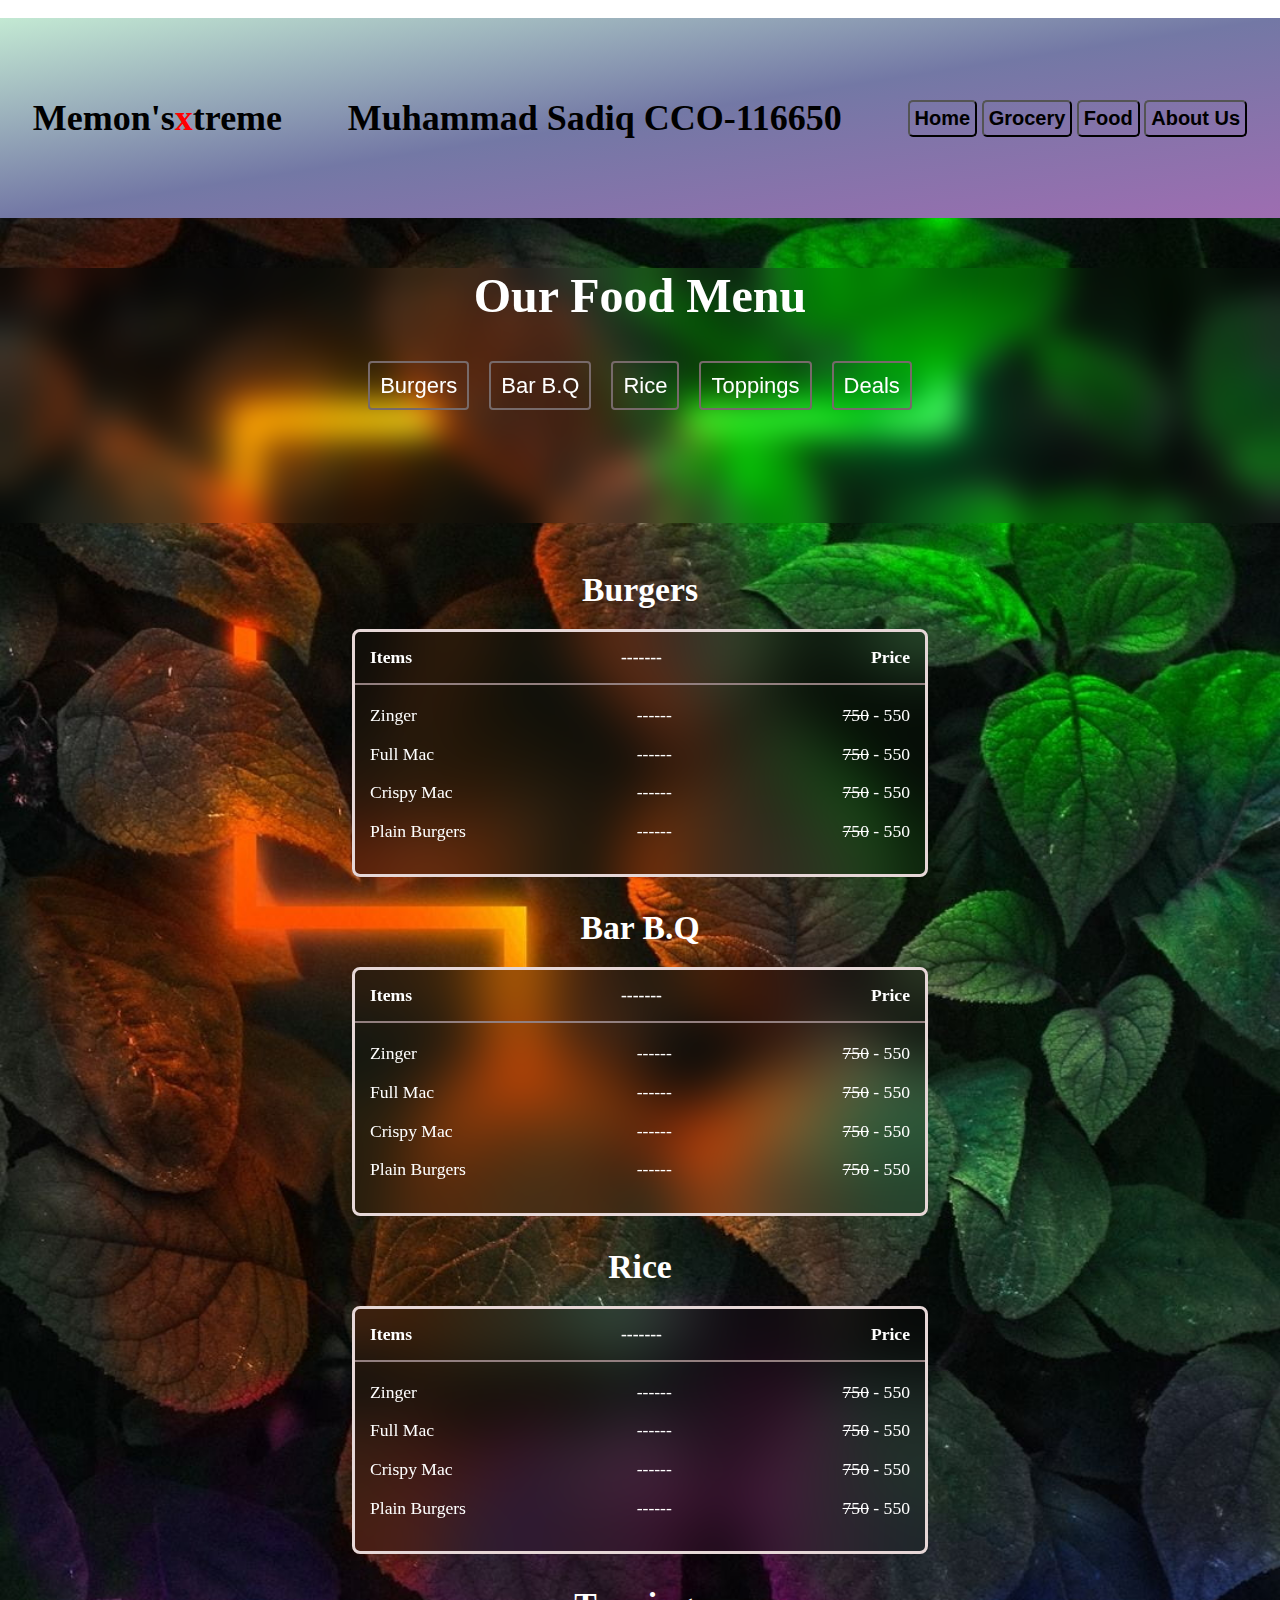
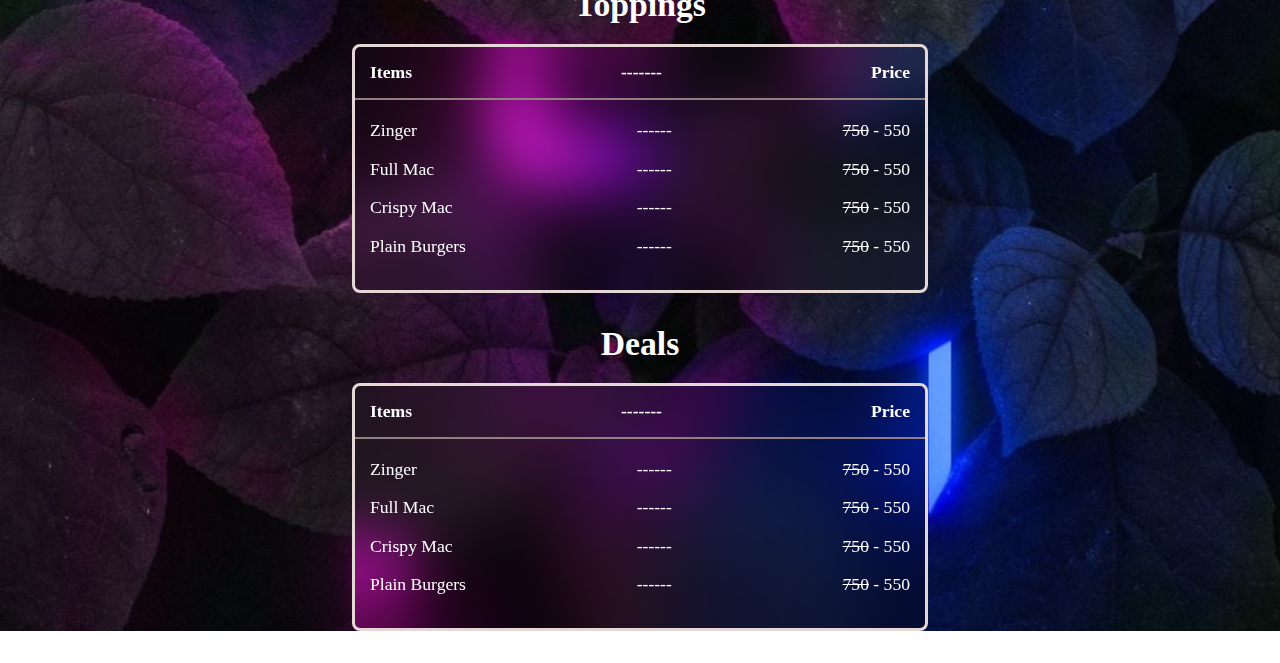
==== commit 386b76ab: "index line edit" ====
--- a/index.html
+++ b/index.html
@@ -45,7 +45,7 @@
               "
             >
               <div><h4>Items</h4></div>
-              <div>--------</div>
+              <div>-------</div>
               <div>Price</div>
             </div>
 
@@ -58,10 +58,10 @@
               </div>
 
               <div class="line">
-                <div class="content-space" class="content-space">-------</div>
-                <div class="content-space" class="content-space">-------</div>
-                <div class="content-space" class="content-space">-------</div>
-                <div class="content-space" class="content-space">-------</div>
+                <div class="content-space" class="content-space">------</div>
+                <div class="content-space" class="content-space">------</div>
+                <div class="content-space" class="content-space">------</div>
+                <div class="content-space" class="content-space">------</div>
               </div>
 
               <div class="price">
@@ -86,7 +86,7 @@
               "
             >
               <div><h4>Items</h4></div>
-              <div>--------</div>
+              <div>-------</div>
               <div>Price</div>
             </div>
 
@@ -99,10 +99,10 @@
               </div>
 
               <div class="line" ;>
-                <div class="content-space">-------</div>
-                <div class="content-space">-------</div>
-                <div class="content-space">-------</div>
-                <div class="content-space">-------</div>
+                <div class="content-space">------</div>
+                <div class="content-space">------</div>
+                <div class="content-space">------</div>
+                <div class="content-space">------</div>
               </div>
 
               <div class="price">
@@ -127,23 +127,23 @@
               "
             >
               <div><h4>Items</h4></div>
-              <div>--------</div>
-              <div>Price</div>
-            </div>
-
-            <div class="menu-content">
-              <div class="items-name">
-                <div class="content-space">Zinger</div>
-                <div class="content-space">Full Mac</div>
-                <div class="content-space">Crispy Mac</div>
-                <div class="content-space">Plain Burgers</div>
-              </div>
-
-              <div class="line">
-                <div class="content-space">-------</div>
-                <div class="content-space">-------</div>
-                <div class="content-space">-------</div>
-                <div class="content-space">-------</div>
+              <div>-------</div>
+              <div>Price</div>
+            </div>
+
+            <div class="menu-content">
+              <div class="items-name">
+                <div class="content-space">Zinger</div>
+                <div class="content-space">Full Mac</div>
+                <div class="content-space">Crispy Mac</div>
+                <div class="content-space">Plain Burgers</div>
+              </div>
+
+              <div class="line">
+                <div class="content-space">------</div>
+                <div class="content-space">------</div>
+                <div class="content-space">------</div>
+                <div class="content-space">------</div>
               </div>
 
               <div class="price">
@@ -168,23 +168,23 @@
               "
             >
               <div><h4>Items</h4></div>
-              <div>--------</div>
-              <div>Price</div>
-            </div>
-
-            <div class="menu-content">
-              <div class="items-name">
-                <div class="content-space">Zinger</div>
-                <div class="content-space">Full Mac</div>
-                <div class="content-space">Crispy Mac</div>
-                <div class="content-space">Plain Burgers</div>
-              </div>
-
-              <div class="line">
-                <div class="content-space">-------</div>
-                <div class="content-space">-------</div>
-                <div class="content-space">-------</div>
-                <div class="content-space">-------</div>
+              <div>-------</div>
+              <div>Price</div>
+            </div>
+
+            <div class="menu-content">
+              <div class="items-name">
+                <div class="content-space">Zinger</div>
+                <div class="content-space">Full Mac</div>
+                <div class="content-space">Crispy Mac</div>
+                <div class="content-space">Plain Burgers</div>
+              </div>
+
+              <div class="line">
+                <div class="content-space">------</div>
+                <div class="content-space">------</div>
+                <div class="content-space">------</div>
+                <div class="content-space">------</div>
               </div>
 
               <div class="price">
@@ -209,23 +209,23 @@
               "
             >
               <div><h4>Items</h4></div>
-              <div>--------</div>
-              <div>Price</div>
-            </div>
-
-            <div class="menu-content">
-              <div class="items-name">
-                <div class="content-space">Zinger</div>
-                <div class="content-space">Full Mac</div>
-                <div class="content-space">Crispy Mac</div>
-                <div class="content-space">Plain Burgers</div>
-              </div>
-
-              <div class="line">
-                <div class="content-space">-------</div>
-                <div class="content-space">-------</div>
-                <div class="content-space">-------</div>
-                <div class="content-space">-------</div>
+              <div>-------</div>
+              <div>Price</div>
+            </div>
+
+            <div class="menu-content">
+              <div class="items-name">
+                <div class="content-space">Zinger</div>
+                <div class="content-space">Full Mac</div>
+                <div class="content-space">Crispy Mac</div>
+                <div class="content-space">Plain Burgers</div>
+              </div>
+
+              <div class="line">
+                <div class="content-space">------</div>
+                <div class="content-space">------</div>
+                <div class="content-space">------</div>
+                <div class="content-space">------</div>
               </div>
 
               <div class="price">
--- a/style2.css
+++ b/style2.css
@@ -7,7 +7,7 @@
     box-sizing: border-box;
 }
 section{
-    background: url(pxfuel.jpg) no-repeat;
+    background: url(peakpx.jpg) no-repeat;
     background-size:cover;
     background-position:center;
     animation:animateBg linear 5s infinite;
